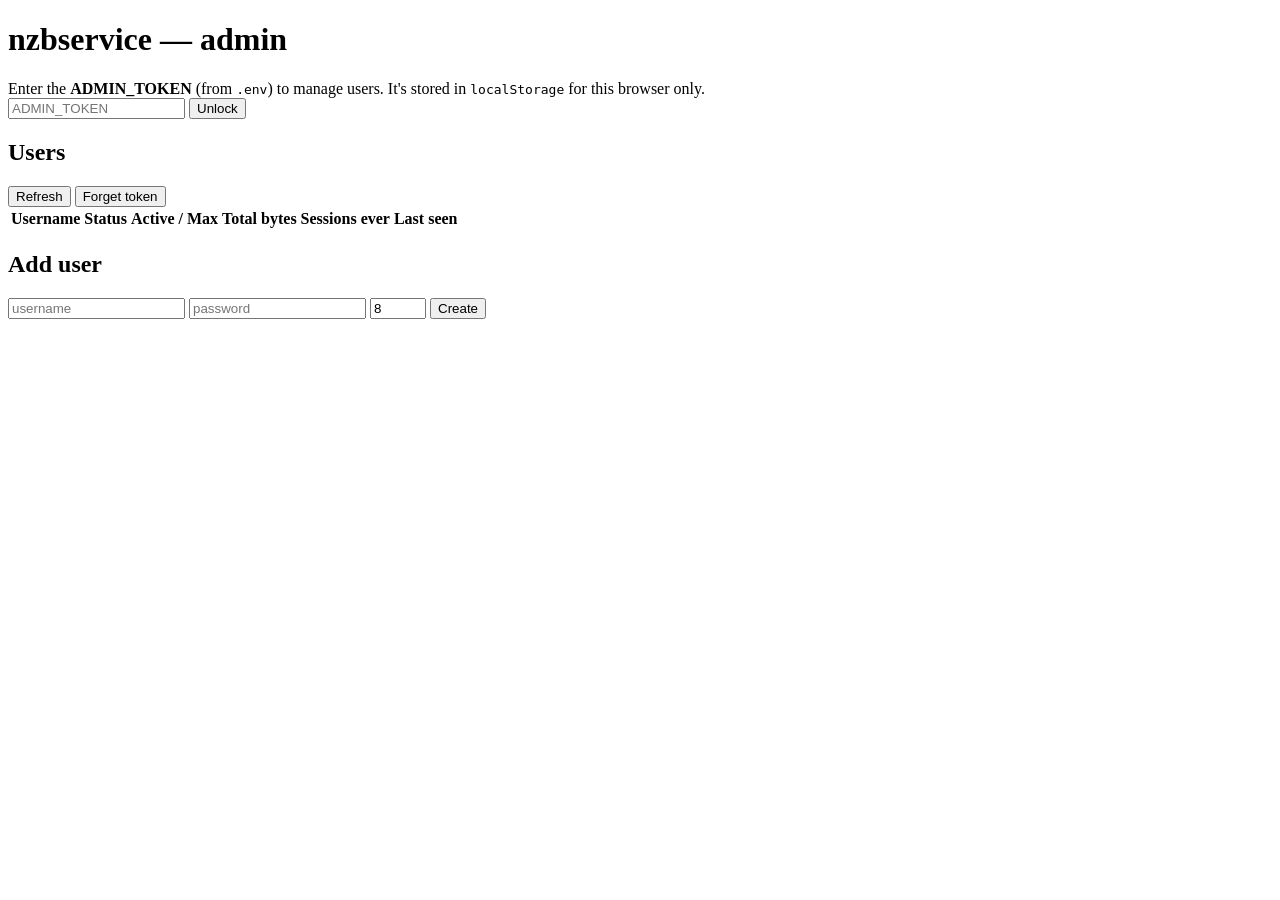
==== app-server/static/index.html @ a93cbb00 "Add app-server + integrate proxy App Server (new app-server/ binary):   In-memory user store with us" ====
<!doctype html>
<html lang="en">
<head>
  <meta charset="utf-8">
  <meta name="viewport" content="width=device-width, initial-scale=1">
  <title>nzbservice — admin</title>
  <link rel="stylesheet" href="/styles.css">
</head>
<body>
  <header>
    <h1>nzbservice — admin</h1>
    <span class="muted" id="auth-state"></span>
  </header>

  <main>
    <section id="setup" class="hidden">
      <div class="notice">
        Enter the <strong>ADMIN_TOKEN</strong> (from <code>.env</code>) to manage users.
        It's stored in <code>localStorage</code> for this browser only.
      </div>
      <form id="auth-form" autocomplete="off">
        <input type="password" id="admin-token" placeholder="ADMIN_TOKEN">
        <button type="submit" class="button">Unlock</button>
      </form>
    </section>

    <section id="app" class="hidden">
      <div class="row">
        <h2>Users</h2>
        <button class="button" id="refresh-btn">Refresh</button>
        <button class="button" id="logout-btn">Forget token</button>
      </div>

      <table class="jobs" id="users-table">
        <thead>
          <tr>
            <th>Username</th>
            <th>Status</th>
            <th>Active / Max</th>
            <th>Total bytes</th>
            <th>Sessions ever</th>
            <th>Last seen</th>
            <th class="actions-col"></th>
          </tr>
        </thead>
        <tbody></tbody>
      </table>

      <h2>Add user</h2>
      <form id="create-form" autocomplete="off" class="row">
        <input type="text" id="new-username" placeholder="username" required>
        <input type="text" id="new-password" placeholder="password" required>
        <input type="number" id="new-max" placeholder="max conns" min="1" max="100" value="8" required>
        <button type="submit" class="button">Create</button>
      </form>
      <div id="create-result" class="muted"></div>
    </section>
  </main>

  <script src="/app.js"></script>
</body>
</html>
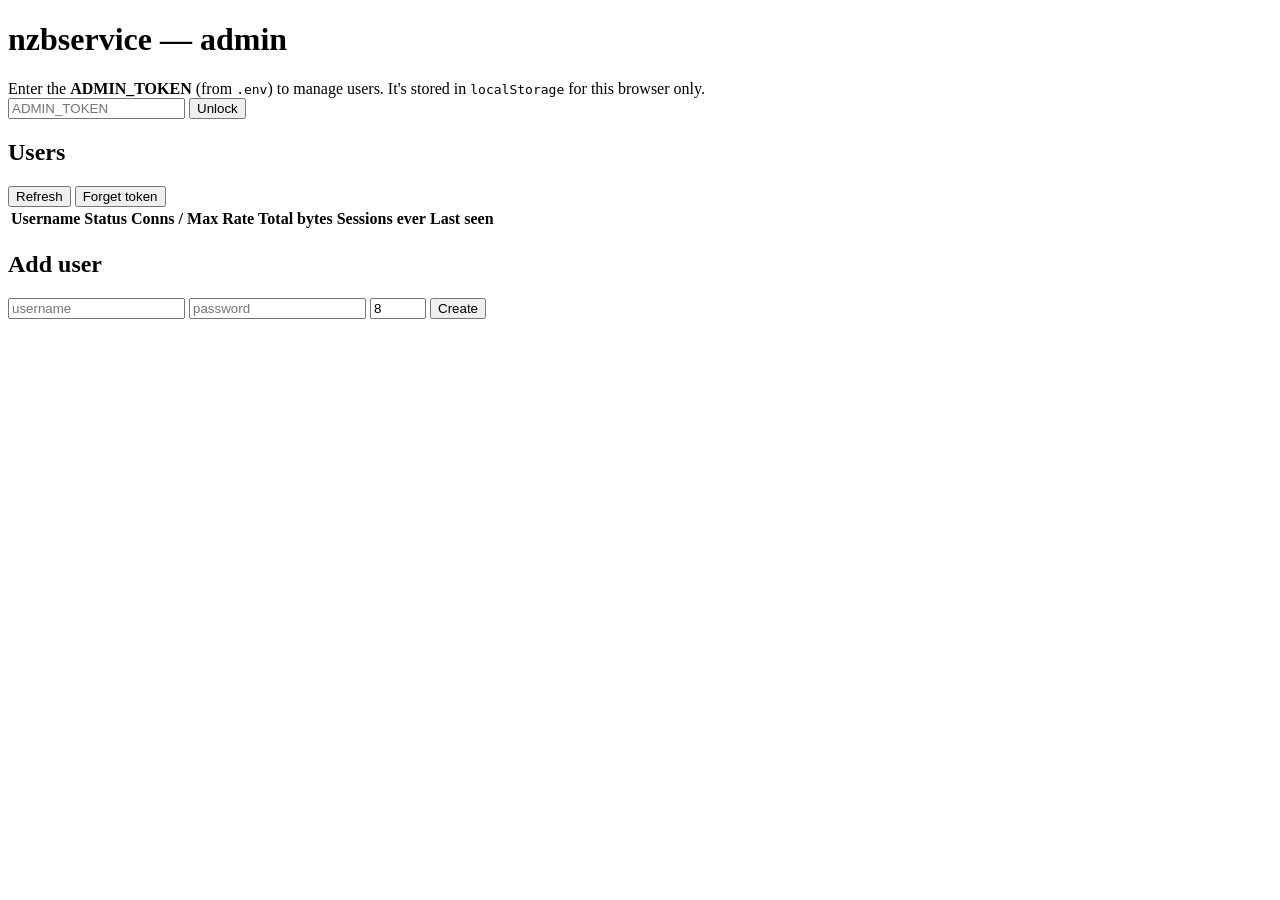
==== commit 10b1cd11: "app-server: expose per-user throughput; admin UI: Conns/Max + Rate columns Derive bytes_per_sec insi" ====
--- a/app-server/static/index.html
+++ b/app-server/static/index.html
@@ -36,7 +36,8 @@
           <tr>
             <th>Username</th>
             <th>Status</th>
-            <th>Active / Max</th>
+            <th title="open NNTP connections (incl. idle-pooled) / per-user cap">Conns / Max</th>
+            <th title="current throughput from proxy activity reports">Rate</th>
             <th>Total bytes</th>
             <th>Sessions ever</th>
             <th>Last seen</th>
